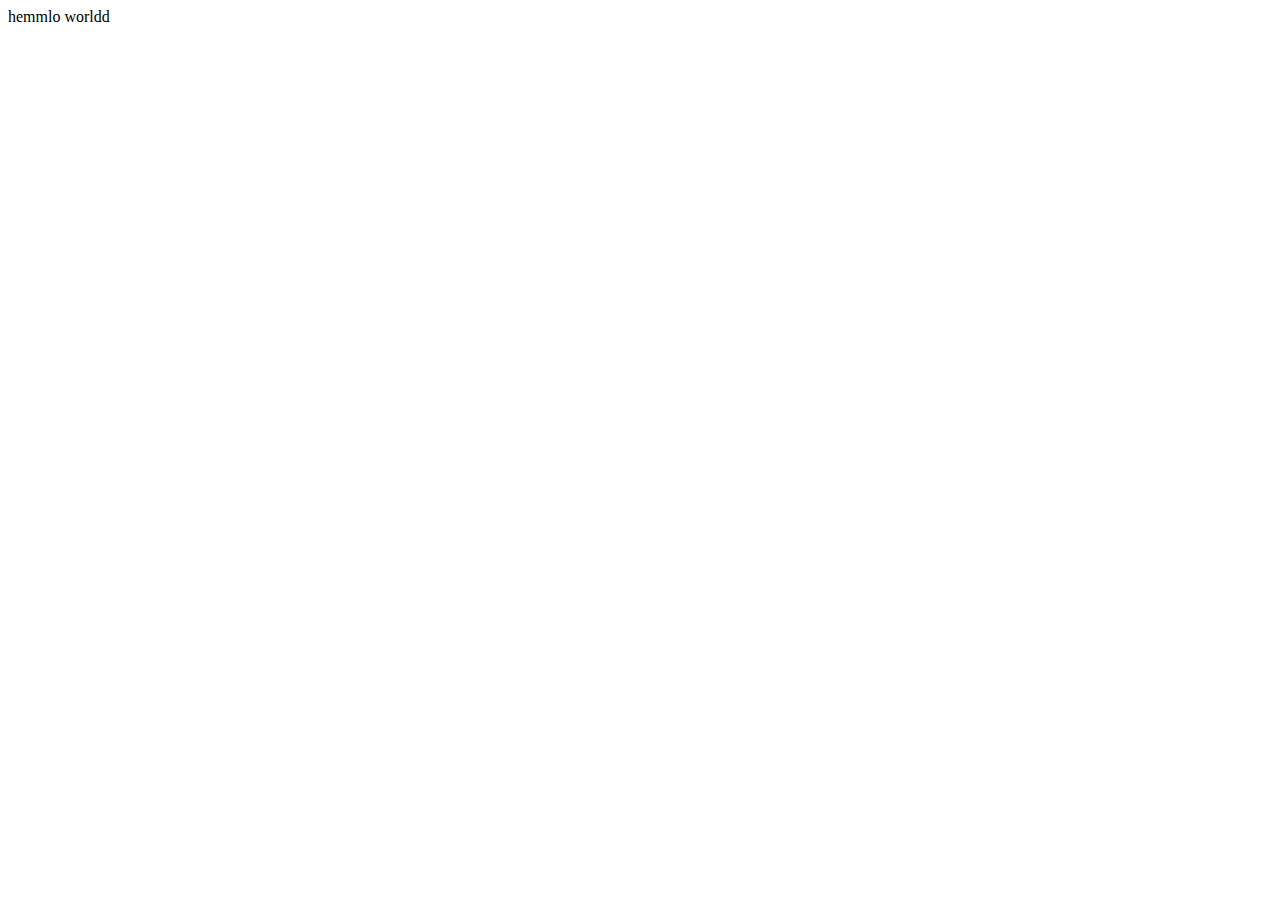
==== 1.html @ 7a91e88e "First Version" ====
<!DOCTYPE HTML>
<HTML>
	<head>
		<meta charset="utf-8">
		<title>
			this is title
		</title>
	</head>
	<body>
		<script type="text/javascript">
			document.write('hemmlo worldd');
		</script>
	</body>
</HTML>
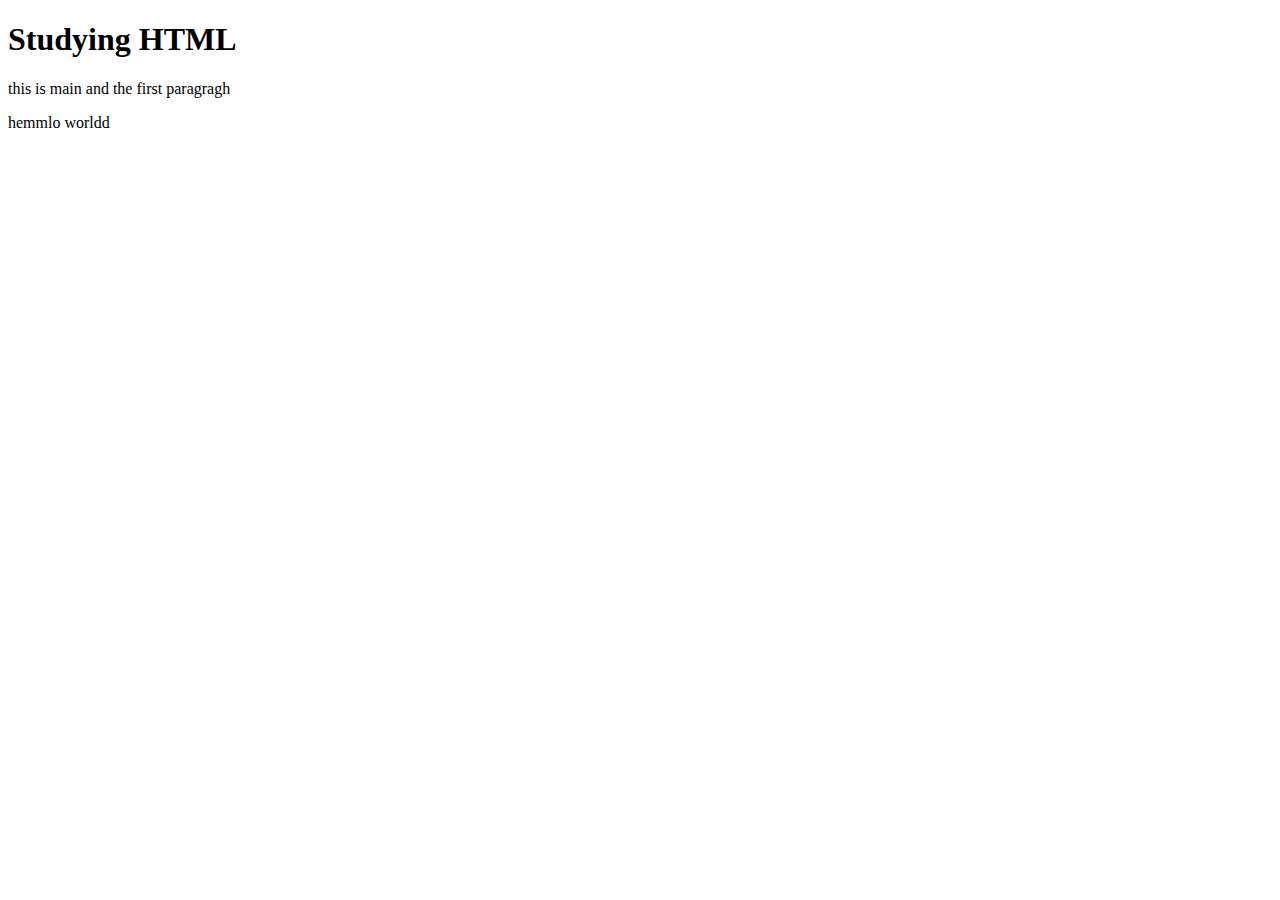
==== commit 4edea8c9: "add something" ====
--- a/1.html
+++ b/1.html
@@ -7,8 +7,12 @@
 		</title>
 	</head>
 	<body>
+		<h1> Studying HTML </h1>
+		<p>
+			this is main and the first paragragh
+		</p>
 		<script type="text/javascript">
 			document.write('hemmlo worldd');
 		</script>
 	</body>
-</HTML>+</HTML>
